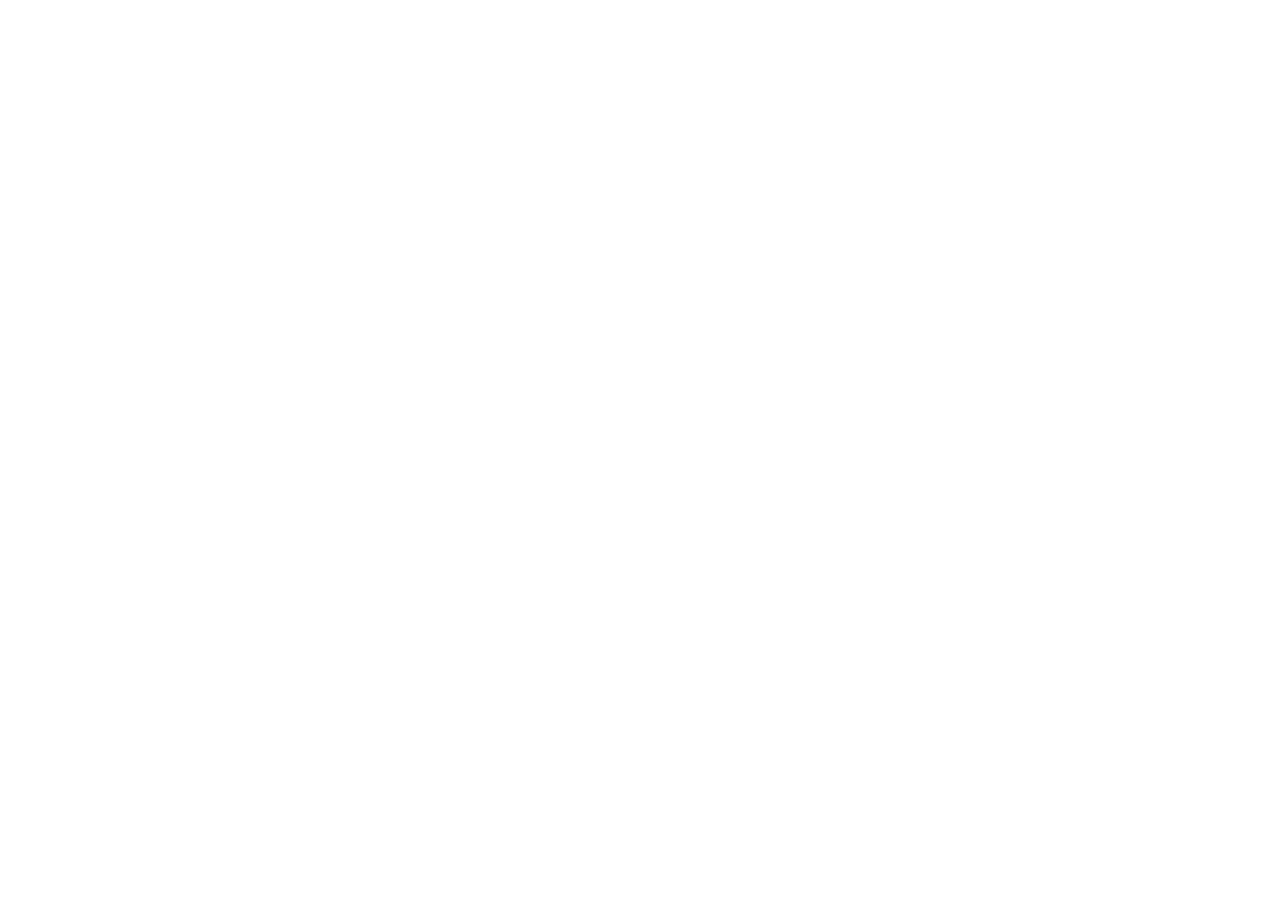
==== Front/index.html @ 7f934573 "Commit Front" ====
<!DOCTYPE html>
<html lang="pt-br">
<head>
    <meta charset="UTF-8">
    <meta name="viewport" content="width=device-width, initial-scale=1.0">
    <title>Responsive</title>
</head>
<body>
    <h1></h1>
</body>
</html>
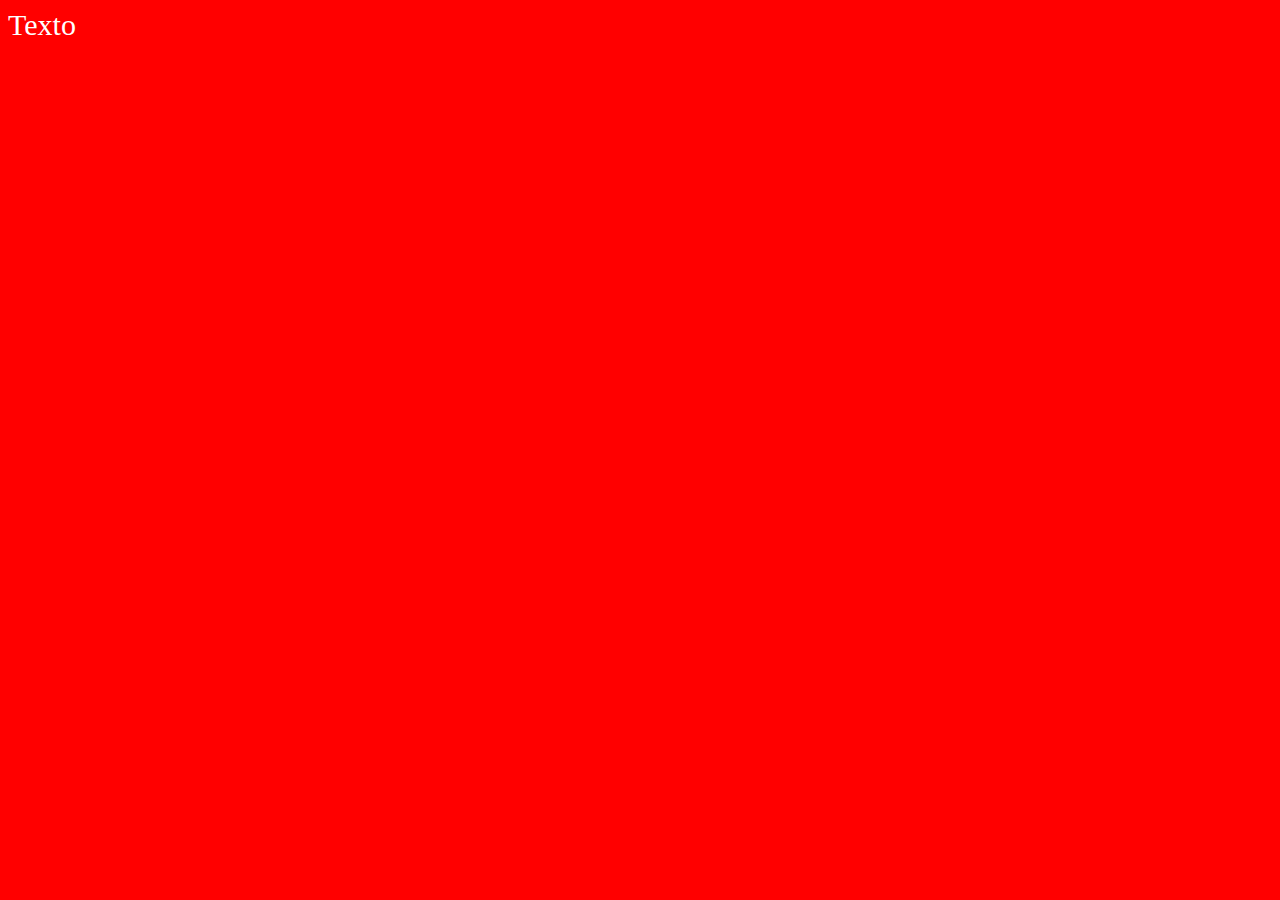
==== commit ba7ac9be: "Update Forever" ====
--- a/Front/index.html
+++ b/Front/index.html
@@ -4,8 +4,34 @@
     <meta charset="UTF-8">
     <meta name="viewport" content="width=device-width, initial-scale=1.0">
     <title>Responsive</title>
+    <style>
+        body{
+            background: red;
+            color: #fff;
+            font-size: 30px;
+
+        }
+        p{
+            display: none;
+        }
+        @media (max-width: 500px){
+            body{
+                background: royalblue;
+            }
+        }
+        @media (max-width: 320px) {
+            body{
+                font-size: 50px;
+                background: purple;
+            }
+            p{
+                display: block;
+            }
+        }
+    </style>
 </head>
 <body>
-    <h1></h1>
+    Texto
+    <p>texto 2</p>
 </body>
 </html>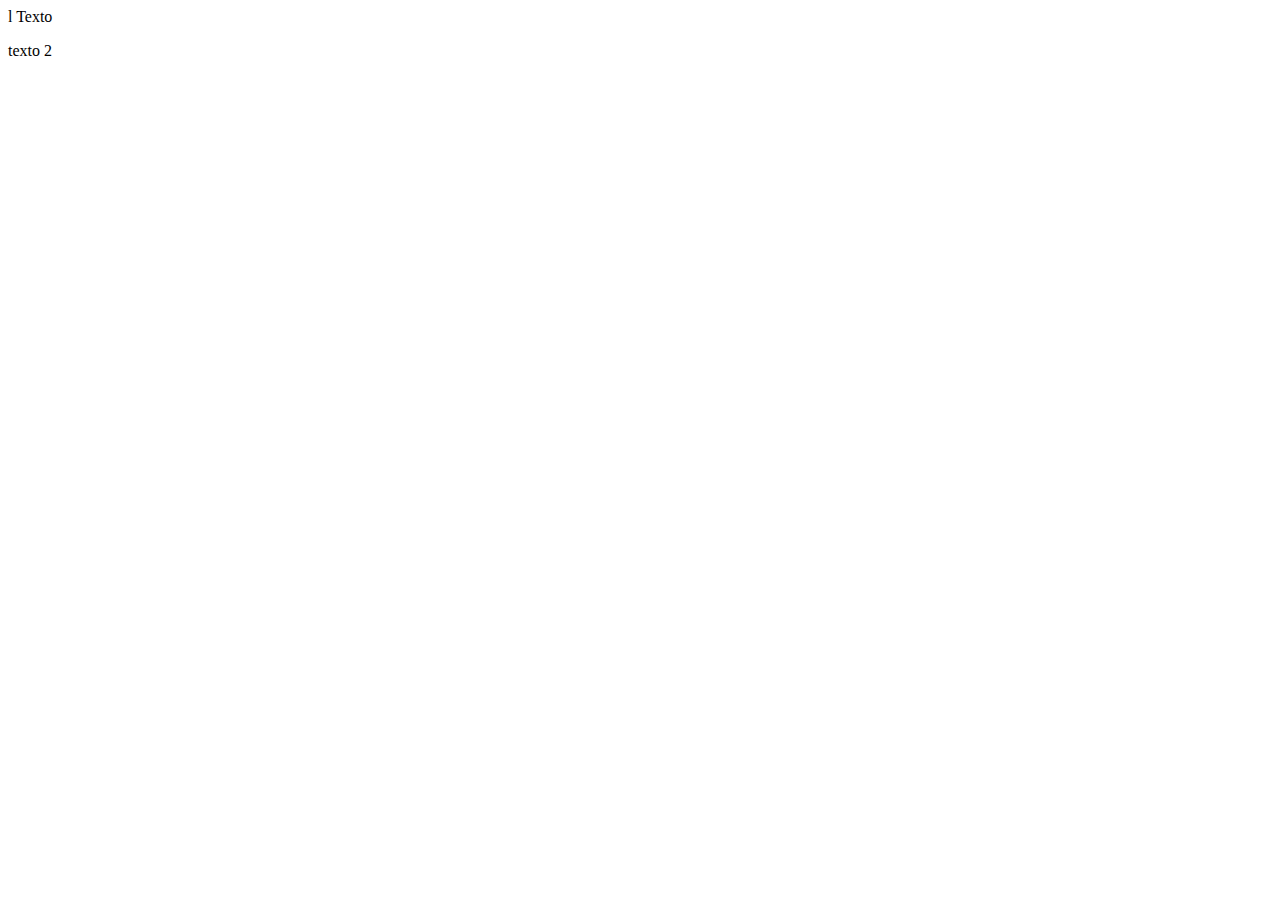
==== commit c2f6985d: "update" ====
--- a/Front/index.html
+++ b/Front/index.html
@@ -4,32 +4,8 @@
     <meta charset="UTF-8">
     <meta name="viewport" content="width=device-width, initial-scale=1.0">
     <title>Responsive</title>
-    <style>
-        body{
-            background: red;
-            color: #fff;
-            font-size: 30px;
-
-        }
-        p{
-            display: none;
-        }
-        @media (max-width: 500px){
-            body{
-                background: royalblue;
-            }
-        }
-        @media (max-width: 320px) {
-            body{
-                font-size: 50px;
-                background: purple;
-            }
-            p{
-                display: block;
-            }
-        }
-    </style>
-</head>
+    
+</head>l
 <body>
     Texto
     <p>texto 2</p>
